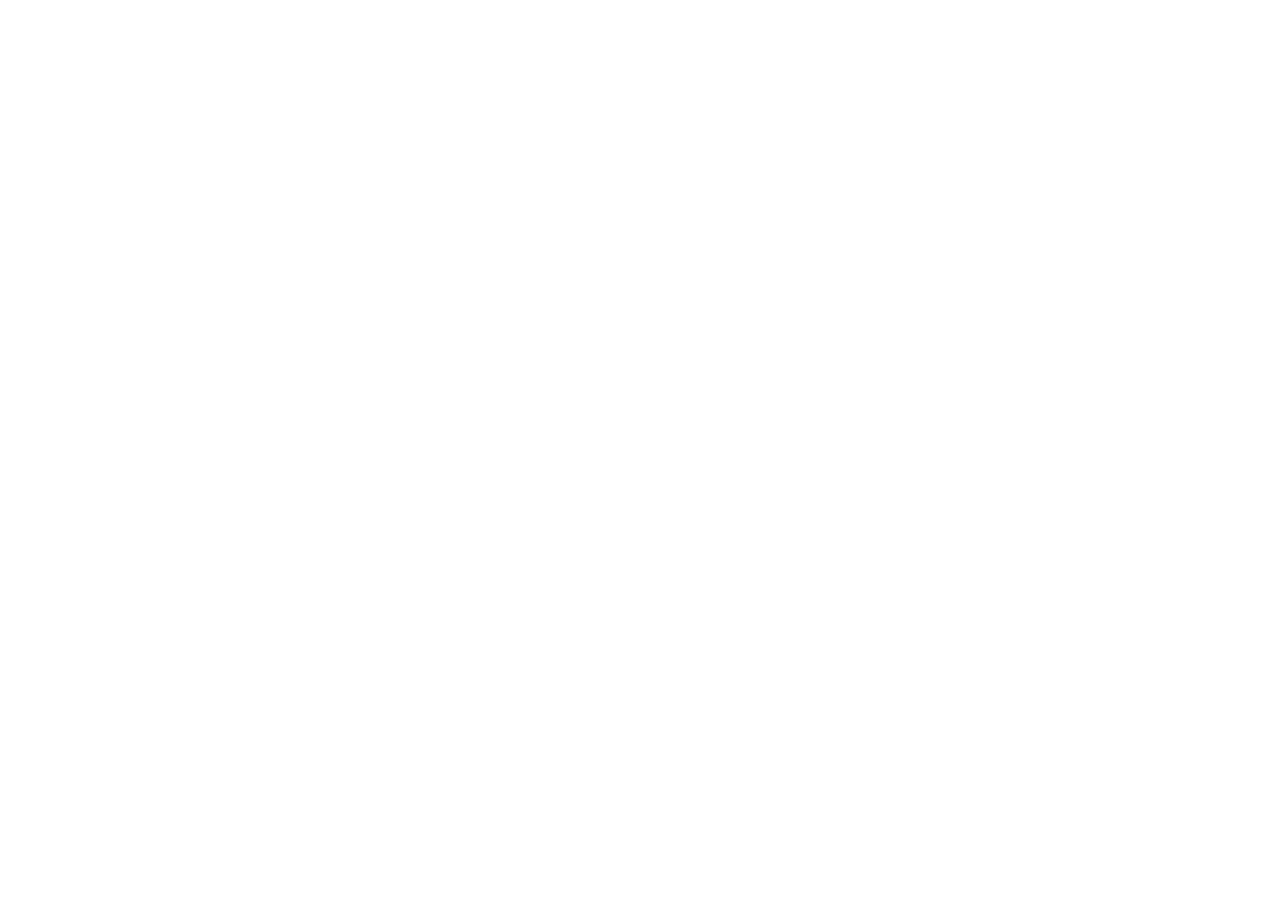
==== index.html @ 9f898b29 "setting up the homepage" ====
<!DOCTYPE html>
<html lang="en">
<head>
    <meta charset="UTF-8">
    <meta name="viewport" content="width=device-width, initial-scale=1.0">
    <meta http-equiv="X-UA-Compatible" content="ie=edge">
    <title>Document</title>
</head>
<body>
    




    
</body>
</html>
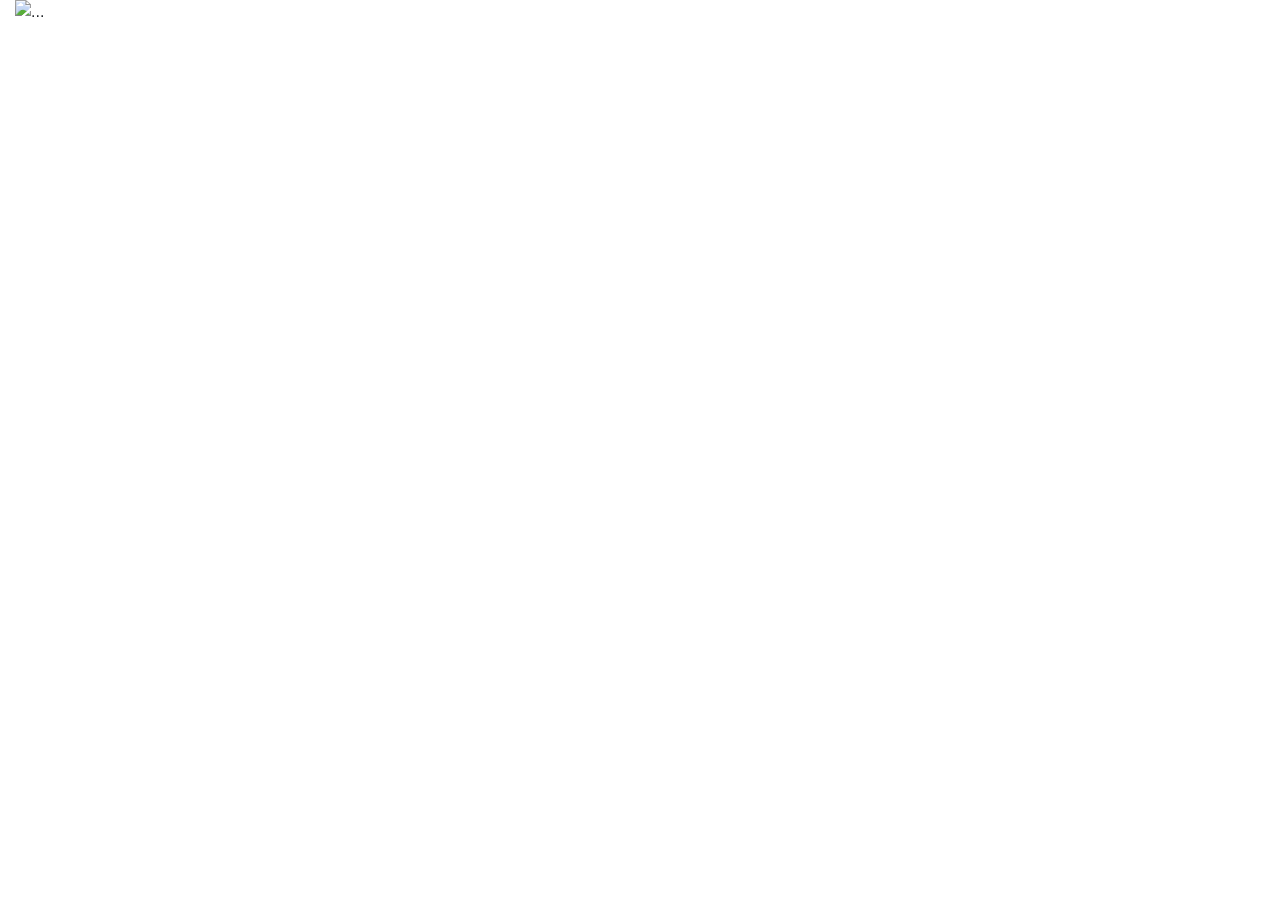
==== commit 77ca3866: "index looking better ish" ====
--- a/index.html
+++ b/index.html
@@ -5,13 +5,63 @@
     <meta name="viewport" content="width=device-width, initial-scale=1.0">
     <meta http-equiv="X-UA-Compatible" content="ie=edge">
     <title>Document</title>
+    <link rel="stylesheet" href="https://stackpath.bootstrapcdn.com/bootstrap/4.3.1/css/bootstrap.min.css" integrity="sha384-ggOyR0iXCbMQv3Xipma34MD+dH/1fQ784/j6cY/iJTQUOhcWr7x9JvoRxT2MZw1T" crossorigin="anonymous">
+    <link rel="stylesheet" href="/css/style.css" />
 </head>
 <body>
-    
+    <div class="container-fluid">
+
+
+
+<div id="carouselExampleControls" class="carousel slide" data-ride="carousel">
+        <div class="carousel-inner">
+          <div class="carousel-item active">
+            <img src="https://images.unsplash.com/photo-1487754180451-c456f719a1fc?ixlib=rb-1.2.1&ixid=eyJhcHBfaWQiOjEyMDd9&auto=format&fit=crop&w=750&q=80" class="d-block w-100" alt="...">
+          </div>
+          <div class="carousel-item">
+            <img src="https://images.unsplash.com/photo-1520215838868-1f34e8029665?ixlib=rb-1.2.1&ixid=eyJhcHBfaWQiOjEyMDd9&auto=format&fit=crop&w=750&q=80" class="d-block w-100" alt="...">
+          </div>
+          <div class="carousel-item">
+                <img src="https://images.unsplash.com/photo-1531782431322-a2607e9dc029?ixlib=rb-1.2.1&ixid=eyJhcHBfaWQiOjEyMDd9&auto=format&fit=crop&w=750&q=80" class="d-block w-100" alt="...">
+              </div>
+              
+          <div class="carousel-item">
+            <img src="https://images.unsplash.com/photo-1526903276501-625a526d752f?ixlib=rb-1.2.1&ixid=eyJhcHBfaWQiOjEyMDd9&auto=format&fit=crop&w=750&q=80" class="d-block w-100" alt="...">
+          </div>
+        </div>
+        <a class="carousel-control-prev" href="#carouselExampleControls" role="button" data-slide="prev">
+          <span class="carousel-control-prev-icon" aria-hidden="true"></span>
+          <span class="sr-only">Previous</span>
+        </a>
+        <a class="carousel-control-next" href="#carouselExampleControls" role="button" data-slide="next">
+          <span class="carousel-control-next-icon" aria-hidden="true"></span>
+          <span class="sr-only">Next</span>
+        </a>
+      </div>
+
+
+
+      <div class="row">
+
+      <div class="col-6">
 
 
 
 
-    
+
+        </div>
+
+
+
+
+<div class="col-6"></div>
+
+
+</div>
+</div>
+
+<script src="https://code.jquery.com/jquery-3.3.1.slim.min.js" integrity="sha384-q8i/X+965DzO0rT7abK41JStQIAqVgRVzpbzo5smXKp4YfRvH+8abtTE1Pi6jizo" crossorigin="anonymous"></script>
+<script src="https://cdnjs.cloudflare.com/ajax/libs/popper.js/1.14.7/umd/popper.min.js" integrity="sha384-UO2eT0CpHqdSJQ6hJty5KVphtPhzWj9WO1clHTMGa3JDZwrnQq4sF86dIHNDz0W1" crossorigin="anonymous"></script>
+<script src="https://stackpath.bootstrapcdn.com/bootstrap/4.3.1/js/bootstrap.min.js" integrity="sha384-JjSmVgyd0p3pXB1rRibZUAYoIIy6OrQ6VrjIEaFf/nJGzIxFDsf4x0xIM+B07jRM" crossorigin="anonymous"></script>
 </body>
 </html>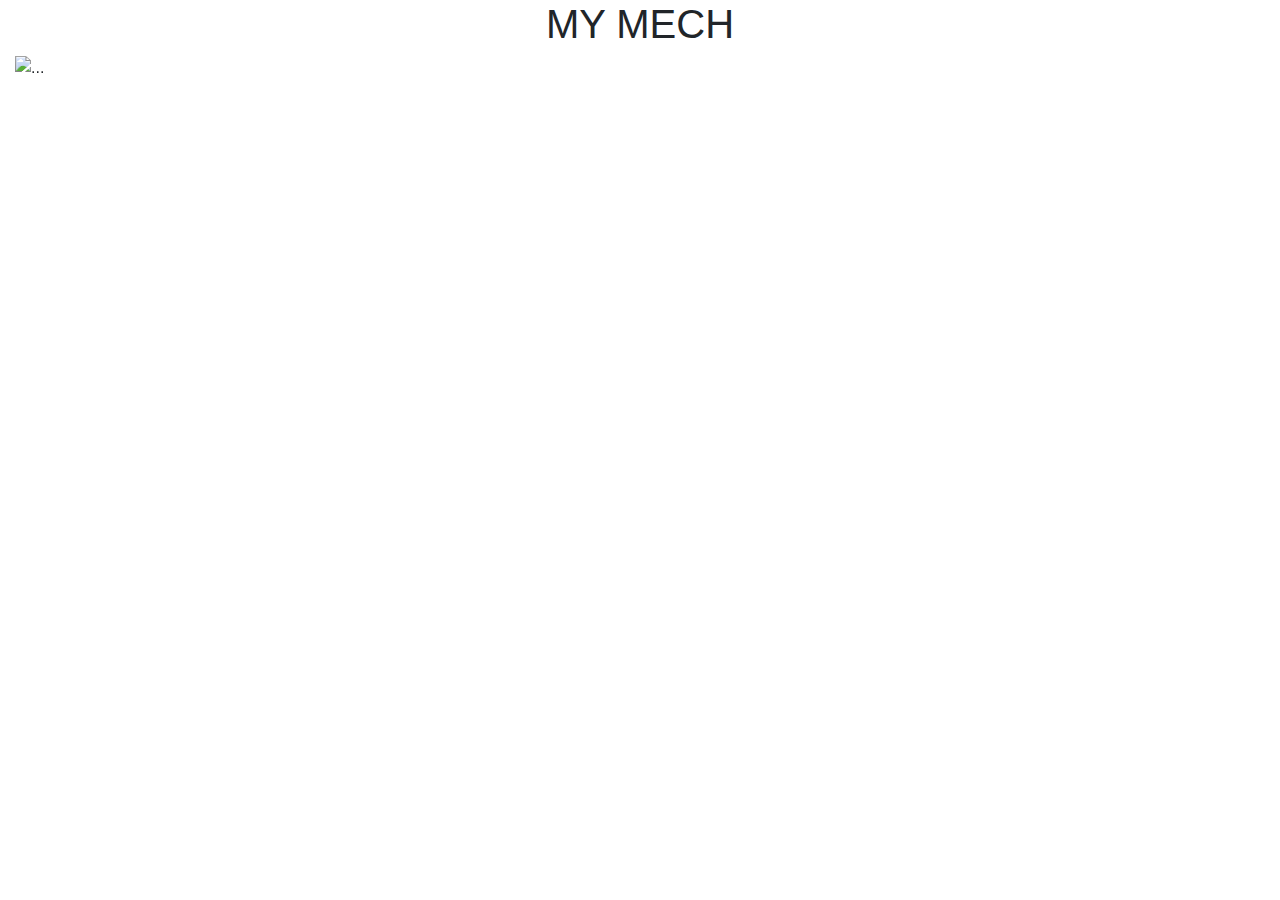
==== commit da15797b: "day one done" ====
--- a/index.html
+++ b/index.html
@@ -6,13 +6,15 @@
     <meta http-equiv="X-UA-Compatible" content="ie=edge">
     <title>Document</title>
     <link rel="stylesheet" href="https://stackpath.bootstrapcdn.com/bootstrap/4.3.1/css/bootstrap.min.css" integrity="sha384-ggOyR0iXCbMQv3Xipma34MD+dH/1fQ784/j6cY/iJTQUOhcWr7x9JvoRxT2MZw1T" crossorigin="anonymous">
-    <link rel="stylesheet" href="/css/style.css" />
+    <link rel="stylesheet/less" type="text/css" href="/css/style.css" />
+    <link href="https://fonts.googleapis.com/css?family=Staatliches&display=swap" rel="stylesheet">
+  
 </head>
 <body>
     <div class="container-fluid">
 
 
-
+<h1 class="text-center">MY MECH</h1>
 <div id="carouselExampleControls" class="carousel slide" data-ride="carousel">
         <div class="carousel-inner">
           <div class="carousel-item active">
@@ -59,7 +61,7 @@
 
 </div>
 </div>
-
+<script src="less.js" type="text/javascript"></script>
 <script src="https://code.jquery.com/jquery-3.3.1.slim.min.js" integrity="sha384-q8i/X+965DzO0rT7abK41JStQIAqVgRVzpbzo5smXKp4YfRvH+8abtTE1Pi6jizo" crossorigin="anonymous"></script>
 <script src="https://cdnjs.cloudflare.com/ajax/libs/popper.js/1.14.7/umd/popper.min.js" integrity="sha384-UO2eT0CpHqdSJQ6hJty5KVphtPhzWj9WO1clHTMGa3JDZwrnQq4sF86dIHNDz0W1" crossorigin="anonymous"></script>
 <script src="https://stackpath.bootstrapcdn.com/bootstrap/4.3.1/js/bootstrap.min.js" integrity="sha384-JjSmVgyd0p3pXB1rRibZUAYoIIy6OrQ6VrjIEaFf/nJGzIxFDsf4x0xIM+B07jRM" crossorigin="anonymous"></script>
--- a/css/style.css
+++ b/css/style.css
@@ -0,0 +1 @@
+h1{font-family: 'Staatliches', cursive;}